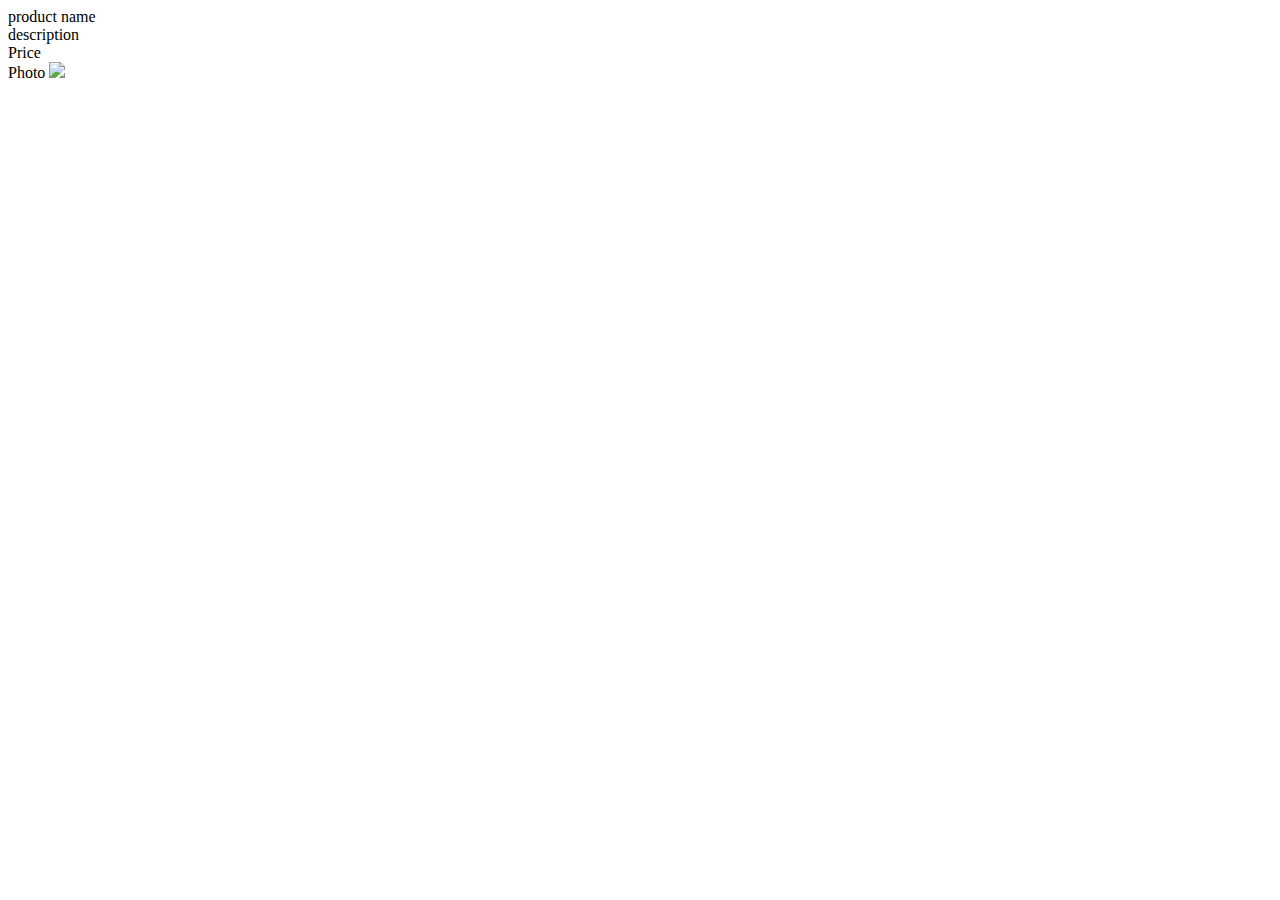
==== cart.html @ ae93fb26 "Add files via upload" ====
<!DOCTYPE html>
<html lang="en">
<head>
    <meta charset="UTF-8">
    <meta name="viewport" content="width=device-width, initial-scale=1.0">

    <title>Document</title>
</head>
<body><label>product name</label>
    <div><span id="element">product name</span></div>
    <div><label>description</label>
    <span id="element1"></span></div>
    <div><label>Price</label>
   <span id="element2"></span></div>
   <label>Photo</label>
 <img src="rain coffee.jpg" id="cart">
 <div><span id="photo"></span></div>

   <script>
    function getllocal(){
    console.log('---------------');
    let name=localStorage.getItem('pro');
    let Description=localStorage.getItem('des')
    let price=localStorage.getItem('pri')
    // let  = localStorage.getItem("photo");
    console.log('------name---------',name);
    document.getElementById('element').innerHTML=name
    document.getElementById('element1').innerHTML=Description
    document.getElementById('element2').innerHTML=price
     
    let productimage = localStorage.getItem("pic");
        document.getElementById("cart").src = productimage;
        console.log(productimage);

    
    }
    getllocal()
   </script> 
</body>
</html>
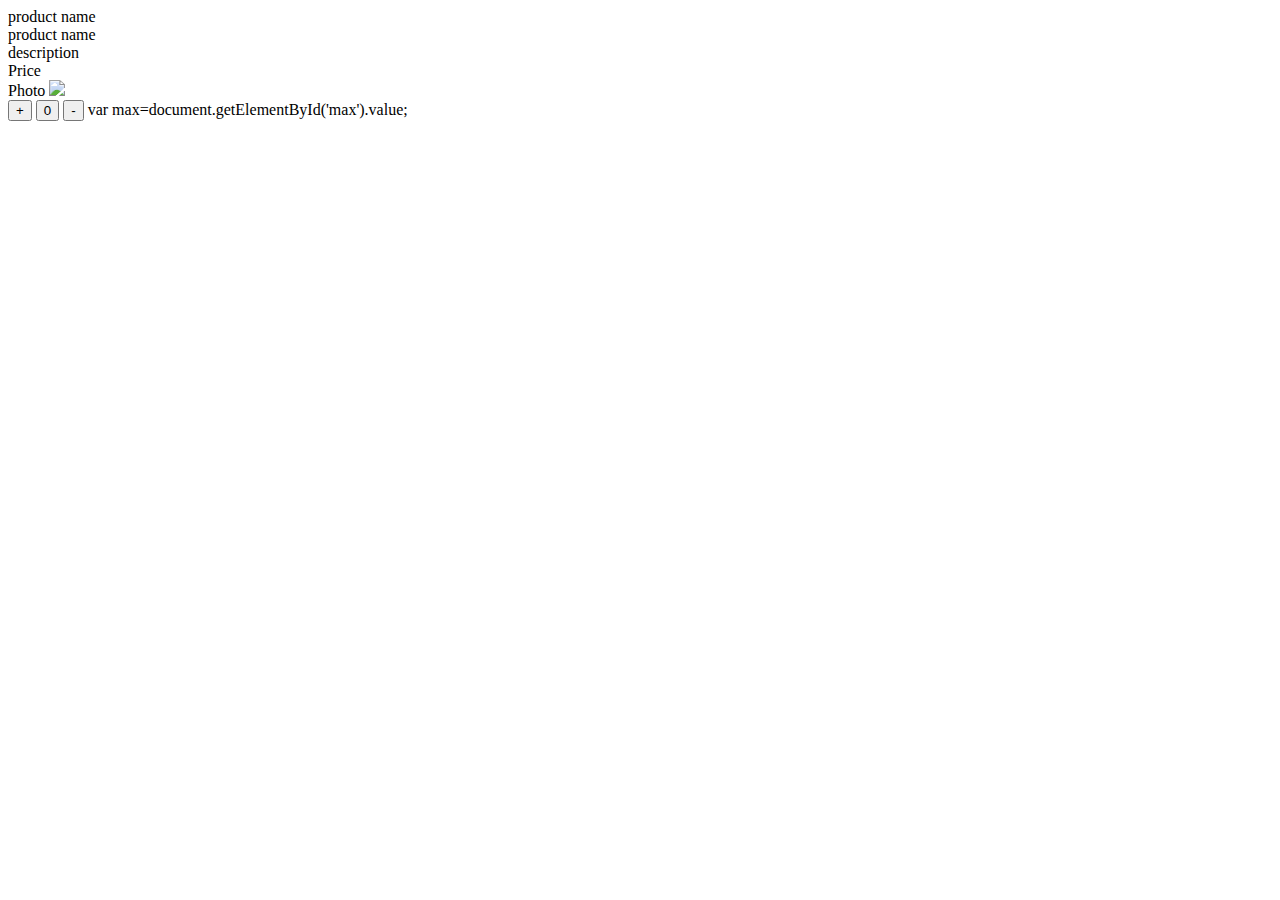
==== commit 2929b497: "Update cart.html" ====
--- a/cart.html
+++ b/cart.html
@@ -15,7 +15,9 @@
    <label>Photo</label>
  <img src="rain coffee.jpg" id="cart">
  <div><span id="photo"></span></div>
-
+<button id="btn" onclick="increment()">+</button> <button id="display">0</button>
+<button id="minus" onclick="decrement()" > -</button>
+     var max=document.getElementById('max').value;
    <script>
     function getllocal(){
     console.log('---------------');
@@ -34,7 +36,30 @@
 
     
     }
+       function increment(){
+        
+            let display=document.getElementById("display");
+        if (display.textContent<=3){
+          display.textContent++;
+        }  else{
+            alert('max limit is ')
+        }  
+        }
+       
+function decrement(){
+        // document.getElementById("maxlimitbtnerror").style="display:none;";
+        let display=document.getElementById("display");
+    
+        if (display.textContent>=2){
+          display.textContent--;
+        }else{
+            alert('minimum one product')
+        }
+    }
+       if(max>=display){
+           alert('lllllll')
+       }
     getllocal()
    </script> 
 </body>
-</html>+</html>
